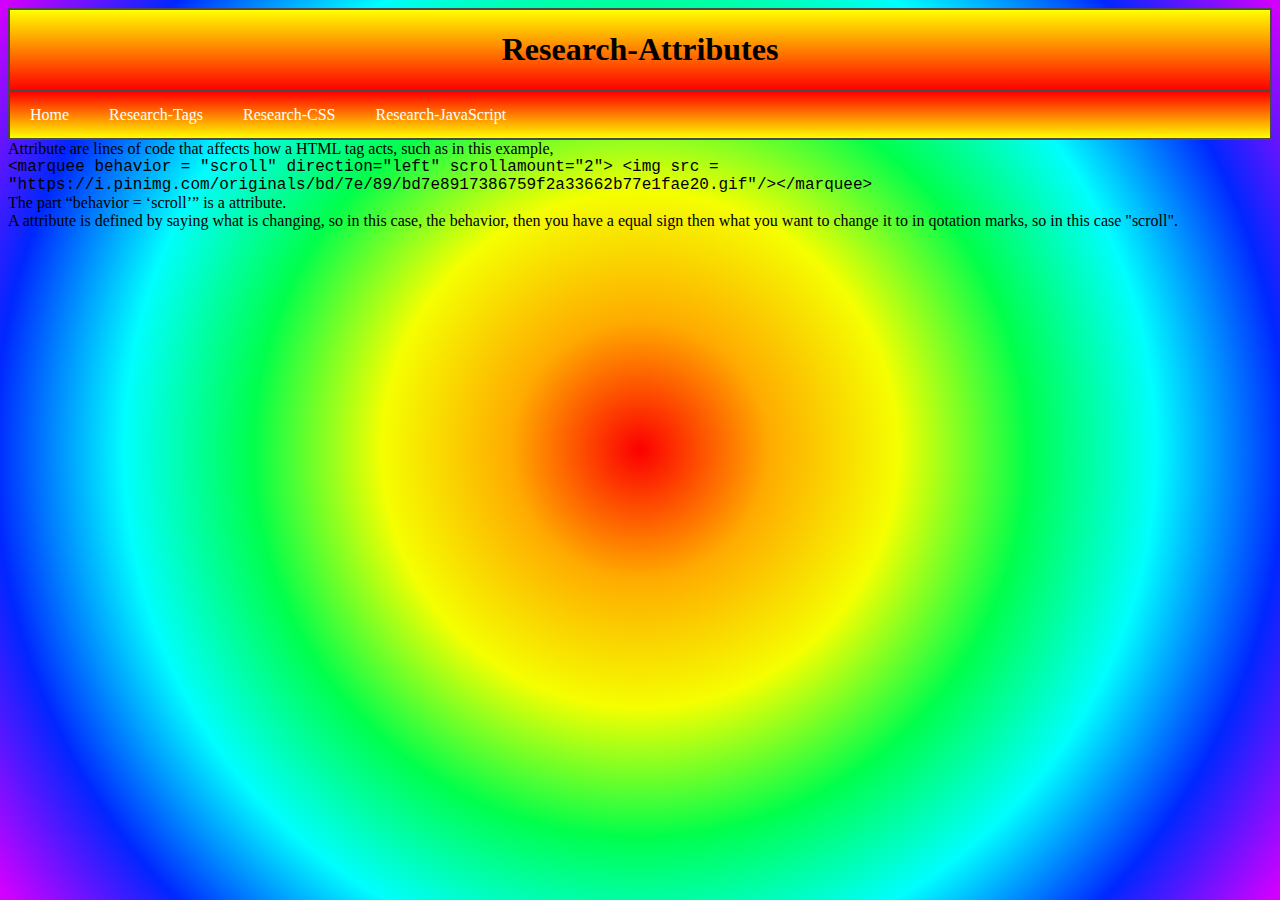
==== attributes.html @ 1b847467 "HTML and CSS code" ====
<html>
	<head>
		<link rel="stylesheet" href="stylesheet.css">
	</head>
	<body>
		<div class="grad">
			<center><h1>Research-Attributes</h1></center>
		</div>
		<div class="navbar">
			<a href="index.html">Home</a>
			<a href="tags.html">Research-Tags</a>
			<a href="css.html">Research-CSS</a>
			<a href="javaScript.html">Research-JavaScript</a>
		</div>
		Attribute are lines of code that affects how a HTML tag acts, such as in this example,<br/>
		<div class="code">
			&lt;marquee behavior = "scroll" direction="left" scrollamount="2"&gt; &lt;img src = "https://i.pinimg.com/originals/bd/7e/89/bd7e8917386759f2a33662b77e1fae20.gif"/&gt;&lt;/marquee&gt;<br/>
		</div>
		The part “behavior = ‘scroll’” is a attribute.<br/>
		A attribute is defined by saying what is changing, so in this case, the behavior, then you have a equal sign then what you want to change it to in qotation marks, so in this case "scroll". 
	</body>
</html>
---- stylesheet.css ----
body{
	background: rgb(252,0,0);
	background: radial-gradient(circle, rgba(252,0,0,1) 0%, rgba(255,171,0,1) 16.5%, rgba(245,255,0,1) 33%, rgba(0,255,76,1) 49.5%, rgba(0,254,255,1) 66%,rgba(0,39,255,1)82.5%, rgba(209,0,255,1) 99%);
}

.grad{
	background-image: linear-gradient(yellow, red);
	border-style: solid;
	border-width: 2px 2px 1px 2px;
	border-color: #4a4a4a;
}
.navbar {
	overflow: hidden;
	border-style: solid;
	border-width: 1px 2px 2px 2px;
	border-color: #4a4a4a;
	background-image: linear-gradient(red, yellow);
}

.navbar a {
	float: left;
	display: block;
	color: white;
	text-align: center;
	padding: 14px 20px;
	text-decoration: none;
}
.navbar a.right {
	float: right;
}

.navbar a:hover {
	background-image: linear-gradient(yellow, red);
	color: black;

}

.code {
	font-family: "Courier New";
	font-weight: 500;
}
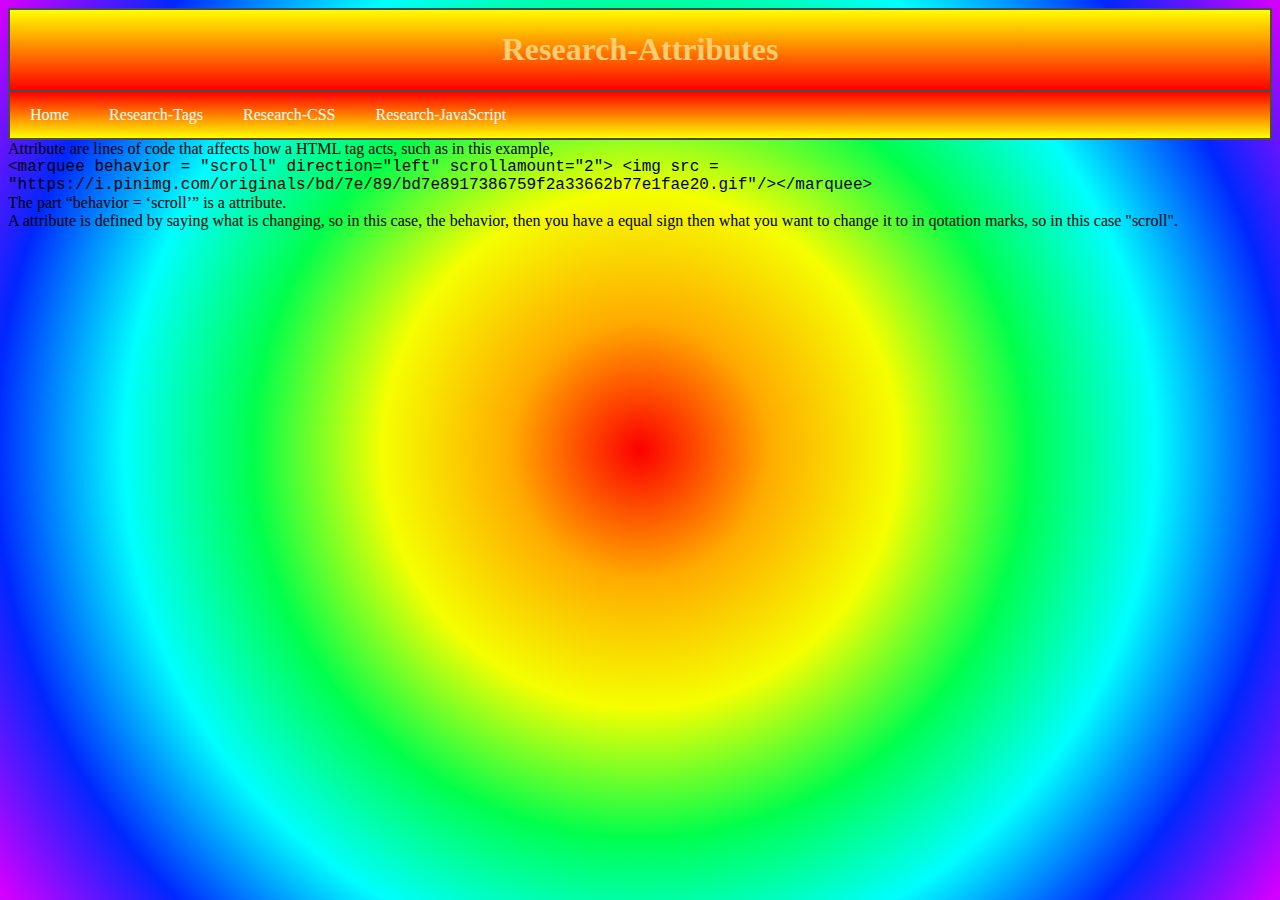
==== commit 4e851d1f: "navbar change of links" ====
--- a/attributes.html
+++ b/attributes.html
@@ -1,4 +1,4 @@
-	<html>
+<html>
 	<head>
 		<link rel="stylesheet" href="stylesheet.css">
 	</head>
--- a/stylesheet.css
+++ b/stylesheet.css
@@ -35,6 +35,10 @@
 
 }
 
+h1 {
+	color: #FFCE73;
+}
+
 .code {
 	font-family: "Courier New";
 	font-weight: 500;
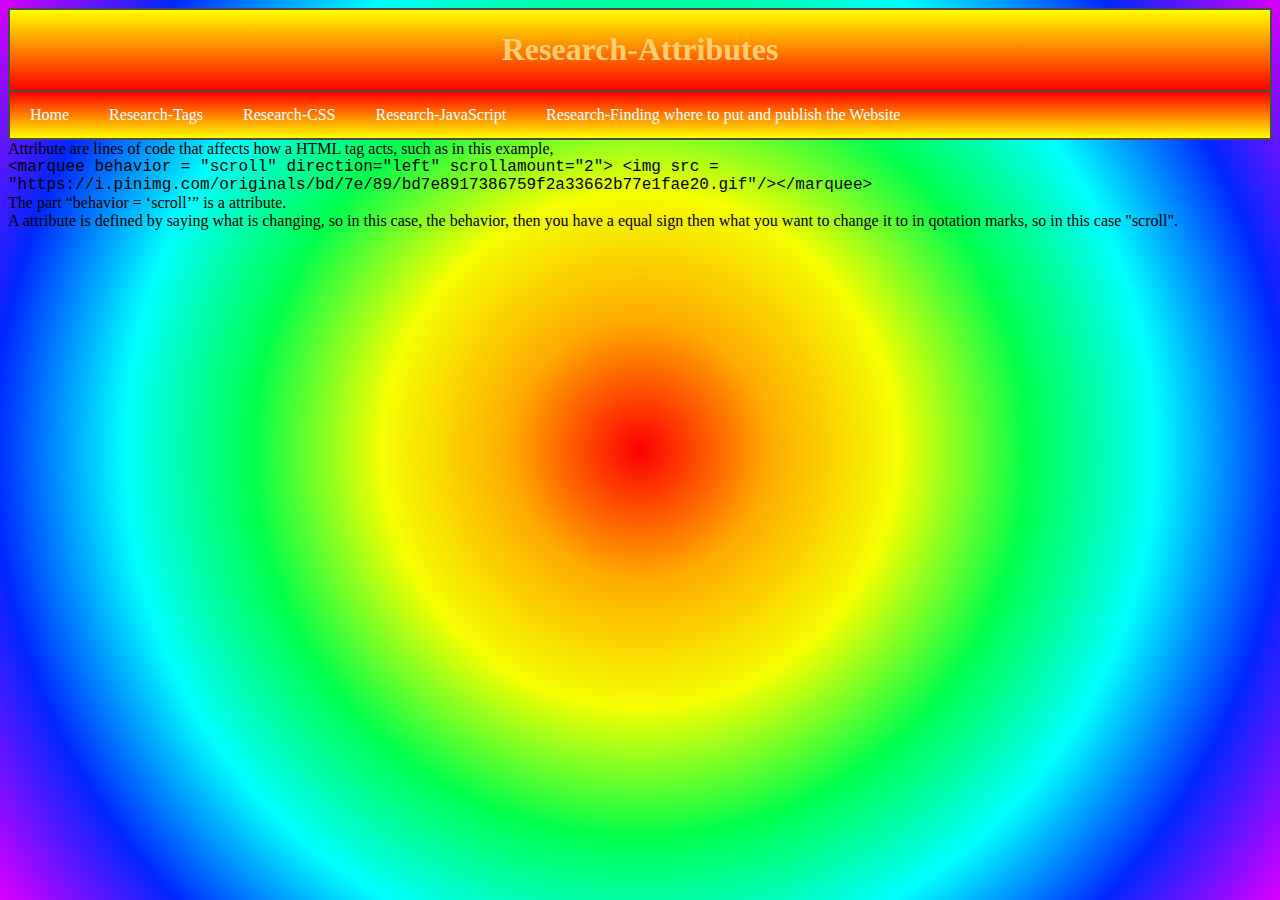
==== commit 2929ea8c: "add coding_platform.html; minor changes" ====
--- a/attributes.html
+++ b/attributes.html
@@ -1,6 +1,7 @@
 <html>
 	<head>
 		<link rel="stylesheet" href="stylesheet.css">
+		<title>Research-Attributes</title>
 	</head>
 	<body>
 		<div class="grad">
@@ -11,6 +12,8 @@
 			<a href="tags.html">Research-Tags</a>
 			<a href="css.html">Research-CSS</a>
 			<a href="javaScript.html">Research-JavaScript</a>
+			<a href="coding_platform.html">Research-Finding where to put and publish the Website</a>
+
 		</div>
 		Attribute are lines of code that affects how a HTML tag acts, such as in this example,<br/>
 		<div class="code">
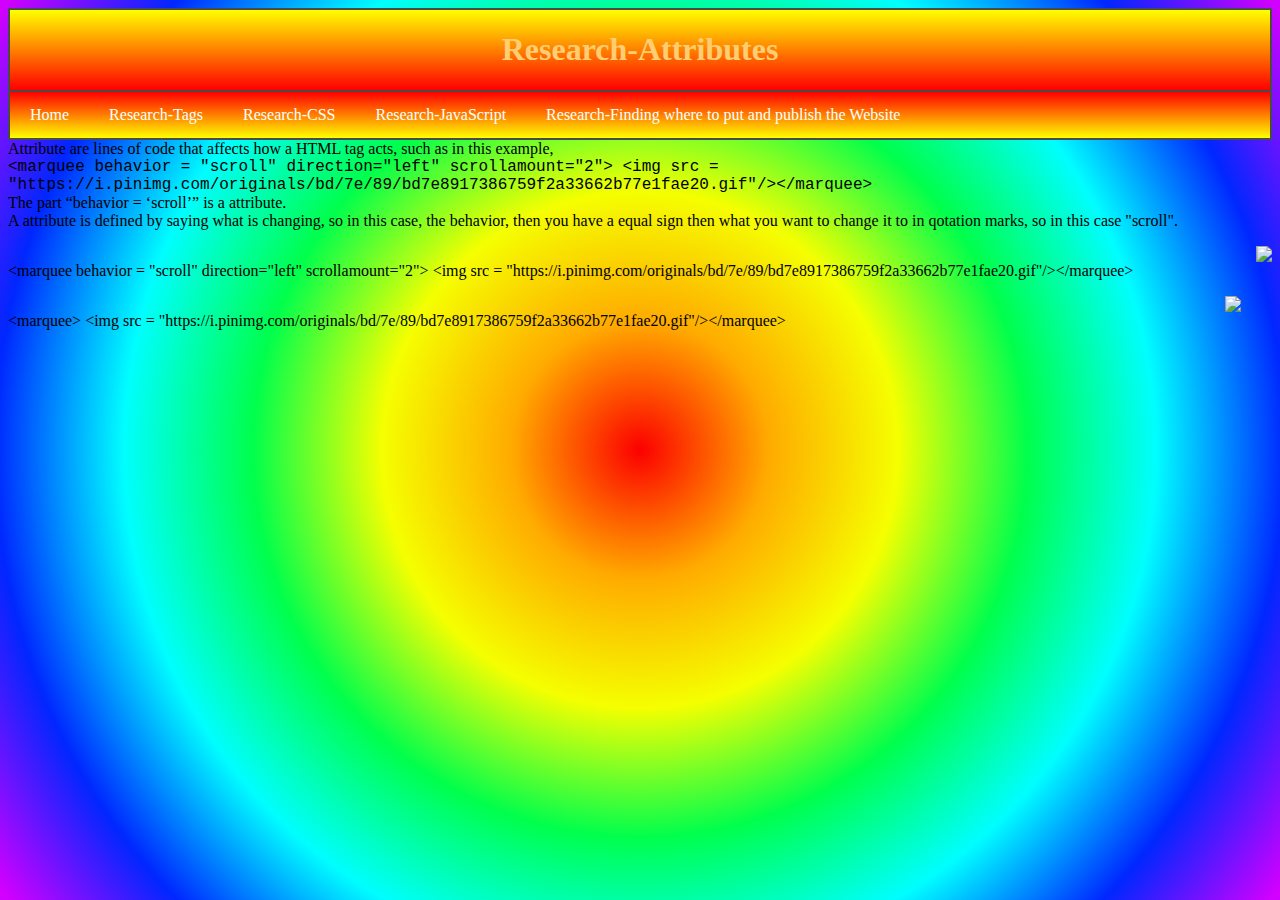
==== commit 4cf81e4b: "add example in attributes.html" ====
--- a/attributes.html
+++ b/attributes.html
@@ -20,7 +20,14 @@
 			&lt;marquee behavior = "scroll" direction="left" scrollamount="2"&gt; &lt;img src = "https://i.pinimg.com/originals/bd/7e/89/bd7e8917386759f2a33662b77e1fae20.gif"/&gt;&lt;/marquee&gt;<br/>
 		</div>
 		The part “behavior = ‘scroll’” is a attribute.<br/>
-		A attribute is defined by saying what is changing, so in this case, the behavior, then you have a equal sign then what you want to change it to in qotation marks, so in this case "scroll". 
+		A attribute is defined by saying what is changing, so in this case, the behavior, then you have a equal sign then what you want to change it to in qotation marks, so in this case "scroll".
+		<p><marquee behavior = "scroll" direction="left" scrollamount="2"> <img src = "https://i.pinimg.com/originals/bd/7e/89/bd7e8917386759f2a33662b77e1fae20.gif"/></marquee><br/>
+		&lt;marquee behavior = "scroll" direction="left" scrollamount="2"&gt; &lt;img src = "https://i.pinimg.com/originals/bd/7e/89/bd7e8917386759f2a33662b77e1fae20.gif"/&gt;&lt;/marquee&gt;</p>
+
+		<marquee> <img src = "https://i.pinimg.com/originals/bd/7e/89/bd7e8917386759f2a33662b77e1fae20.gif"/></marquee><br/>
+		&lt;marquee&gt; &lt;img src = "https://i.pinimg.com/originals/bd/7e/89/bd7e8917386759f2a33662b77e1fae20.gif"/&gt;&lt;/marquee&gt;<br/>
+
+ 
 	</body>
 </html>
 
